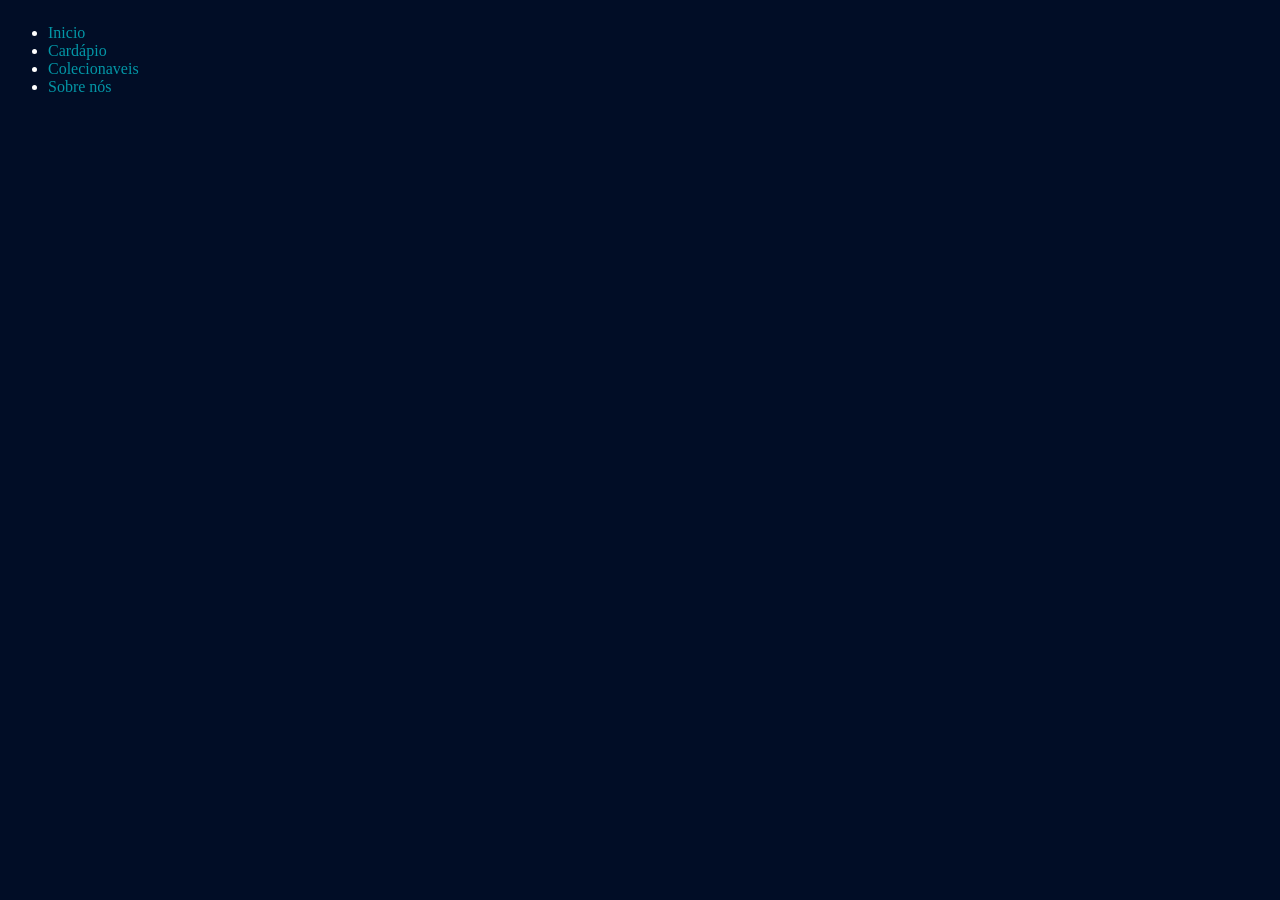
==== index.html @ 7a566aa5 "chore: inicio da cafeteria tematica" ====
<!DOCTYPE html>
<html lang="en">
<head>
    <meta charset="UTF-8">
    <meta name="viewport" content="width=device-width, initial-scale=1.0">
    <link rel="stylesheet" href="/scr/css/sobre.css">
    <title>Document</title>
</head>
<body>

    <header >
        <ul>
            <li><a href="/index.html">Inicio</a></li>
            <li><a href="/Cardapio.html">Cardápio</a></li>
            <li><a href="/colecao.html">Colecionaveis</a></li>
            <li><a href="/sobre.html">Sobre nós</a></li>
        </ul>
        
    </header>
    
    <script src="/scr/js/index.js"></script>
</body>
</html>
---- scr/css/sobre.css ----
:root{
    --fundo1: #010D26;
    --fundo2: #272727;
    --fundo3: #320240;
    --fundo4: #A429A6;
    --fundo5: #F230E5;
    --fundo6: #0396A6;
    --colortxt1: #000;
    --colortxt2: #fff;
    --colortxt3: #010D26;
    --colortxt4: #320240;
    --colortxt5: #A429A6;
    --colortxt6: #F230E5;
    --colortxt7: #0396A6;
}

body{
    background-color: var(--fundo1);
    color: var(--colortxt2);
}

a{
    color: var(--colortxt7);
    text-decoration: none;
}

header{
    display: inline-flex;
}

footer{
    
}
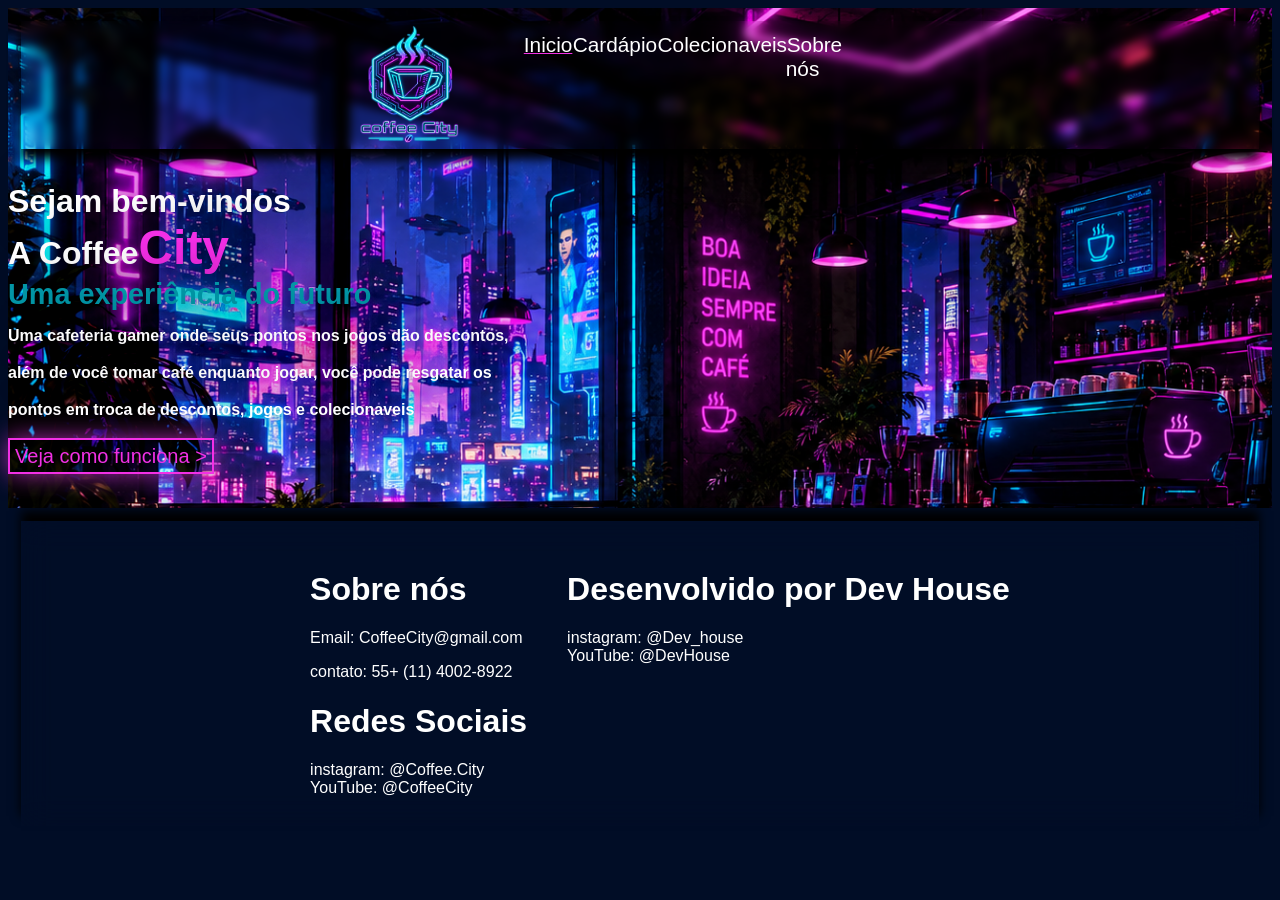
==== commit 16332f2e: "Atualizando o site" ====
--- a/index.html
+++ b/index.html
@@ -1,23 +1,74 @@
 <!DOCTYPE html>
-<html lang="en">
+<html lang="pt-br">
 <head>
     <meta charset="UTF-8">
     <meta name="viewport" content="width=device-width, initial-scale=1.0">
-    <link rel="stylesheet" href="/scr/css/sobre.css">
-    <title>Document</title>
+    <link rel="stylesheet" href="./scr/css/home.css">
+    <link rel="stylesheet" href="./scr/css/padrao.css">
+    <link rel="icon" href="./scr/acess/iconSemNome.png">
+    <title>Coffee City</title>
 </head>
 <body>
+    <!--Imagem de fundo-->
+    <div class="fundo1">
+    <header >
+        <img src="/scr/acess/inconComNome.png" class="icon">
+        <ul class="navega">
+            <li class="Nav"><span class="atual"><a class="buttonNav"href="./index.html">Inicio</a></span></li>
+            <li class="Nav"><a class="buttonNav" href="./Cardapio.html">Cardápio</a></li>
+            <li class="Nav"><a class="buttonNav" href="./colecao.html">Colecionaveis</a></li>
+            <li class="Nav"><a class="buttonNav" href="./sobre.html">Sobre nós</a></li>
+        </ul>
 
-    <header >
         <ul>
-            <li><a href="/index.html">Inicio</a></li>
-            <li><a href="/Cardapio.html">Cardápio</a></li>
-            <li><a href="/colecao.html">Colecionaveis</a></li>
-            <li><a href="/sobre.html">Sobre nós</a></li>
+            <li><a href="./carrinho.html"></a></li>
+            <li><a href="./perfil.html"></a></li>
         </ul>
         
     </header>
+    </header>
+
+
+        <!-- Posicionamento -->
+        <div class="posi1">
+            <!-- conteúdo -->
+            <div class="conteudo">
+                <!-- texto de boas vindas -->
+                <h1 class="bemVindo">Sejam bem-vindos <br>
+                     A Coffee<span class="destaque1">City</span> <br>
+                    <span class="destaque2">Uma experiência do futuro <br></span>
+                                <span class="descricao">Uma cafeteria gamer onde seus pontos nos jogos dão descontos, <br>
+                                     além de você tomar café enquanto jogar, você pode resgatar os <br>
+                                     pontos em troca de descontos, jogos e colecionaveis</span></h1>
+                <!-- Aqui o botão direciona para a pagina que mostra como funciona esse sistema -->
+                <a class="funcionamento" href="/infos.html">Veja como funciona > </a>
+            </div>
+            <!-- final do conteudo -->
+        </div>
+        <!-- final do posicionamento -->
+    </div>
+    <!-- final do fundo -->
+
+    <!-- Aqui é o rodapé do site -->
+    <footer>
+
+        <ul>
+                <h1 class="titulo">Sobre nós</h1>
+            <li><p>Email: CoffeeCity@gmail.com</p></li>
+            <li><p>contato: 55+ (11) 4002-8922</p></li>
+                <h1 class="titulo">Redes Sociais</h1>
+            <li><a href="#">instagram: @Coffee.City</a></li>
+            <li><a href="#">YouTube: @CoffeeCity</a></li>
+        </ul>
+
+        <ul>
+                <h1 class="titulo">Desenvolvido por Dev House</h1>
+            <li><a href="#">instagram: @Dev_house</a></li>
+            <li><a href="#">YouTube: @DevHouse</p></a></li>
+
+        </ul>
+    </footer>
     
-    <script src="/scr/js/index.js"></script>
+    <script src="./scr/js/index.js"></script>
 </body>
 </html>
--- a/scr/css/home.css
+++ b/scr/css/home.css
@@ -0,0 +1,10 @@
+/* estilização do botão do "veja como funciona" no home */
+.funcionamento{
+    border: 2px solid;
+    border-color: var(--colortxt6);
+    box-shadow: 0px 0px 25px var(--colortxt5);
+    padding: 1%;
+    color: var(--colortxt6);
+    font-size: 125%;
+    backdrop-filter: blur(25px);
+}
--- a/scr/css/padrao.css
+++ b/scr/css/padrao.css
@@ -0,0 +1,129 @@
+/* Aqui funciona como palheta de cores para não alterar todas as cores do site um por um */
+:root{
+    --fundo1: #010D26;
+    --fundo2: #272727;
+    --fundo3: #320240;
+    --fundo4: #A429A6;
+    --fundo5: #F230E5;
+    --fundo6: #0396A6;
+    --colortxt1: #000;
+    --colortxt2: #fff;
+    --colortxt3: #010D26;
+    --colortxt4: #320240;
+    --colortxt5: #A429A6;
+    --colortxt6: #F230E5;
+    --colortxt7: #0396A6;
+}
+
+/* Estilização padrão do site  */
+body{
+    background-color: var(--fundo1);
+    color: var(--colortxt2);
+    font-family: 'Rajdhani', sans-serif;
+}
+/* Estilização do cabeçalho do site */
+header{
+    backdrop-filter:  blur(5px);
+    display: inline-flex;
+    justify-content: center;
+    box-shadow: 0px 10px 10px #000;
+    margin: 1%;
+}
+
+/* estiliza a area onde fica os botões de navegação */
+.navega{
+    display: inline-flex;
+    margin: 1%;
+
+}
+
+/* botão de navegação */
+.buttonNav{
+    margin: 1%;
+    font-family: 'Rajdhani', sans-serif;
+    font-size: 130%;
+
+}
+
+/* pra mostrar em qual pagina o usuário está */
+.atual{
+    transition: 1s ;
+    
+    color: #F230E5;
+    text-decoration: underline;
+}
+
+/* moldando o tamanho do incone que fica na barra de navegação */
+.icon{
+    width: 10%;
+}
+
+/* para estilizar textos (foi usado para estilizar as boas vindas)*/
+.destaque1{
+    color: var(--colortxt6);
+    font-size: 150%;
+    text-shadow: 30px 0px 50px #000;
+}
+.destaque2{
+    font-size: 90%;
+    color: var(--colortxt7);
+    text-shadow: 30px 0px 50px #000;
+}
+/* o nome é alto explicativo */
+.descricao{
+    font-size: 50%;
+}
+
+/* o nome é alto explicativo */
+.bemVindo{
+
+    text-shadow: 30px 0px 50px #000;
+}
+
+/* para moldar o contéudo dentro e entre as divs  */
+.conteudo{
+    width: 40%;
+    height: 300px;
+}
+
+/* para tirar o estilo das listas */
+li{
+    list-style: none;
+}
+
+/* o nome é alto explicativo */
+.titulo{
+    transition: 1s;
+    font-family: 'Orbitron', sans-serif
+}
+.titulo:hover{
+    transition: 1s;
+    color: var(--colortxt6);
+}
+
+/* para tirar o estilo dos link */
+a{
+    color: var(--colortxt2);
+    text-decoration: none;
+}
+
+/* para estilizar as boas vindas do site */
+.fundo1{
+    background-size: cover;
+    background-repeat: no-repeat;
+    background-attachment: fixed;
+    height: 500px;
+    background-image: url(/scr/acess/fundo1.png);
+}
+
+/* para estilizar o rodapé do site */
+footer{
+    box-shadow: 0px -10px 10px #000;
+    backdrop-filter: blur(15px);
+    padding: 1%;
+    margin: 1%;
+    width: 96%;
+    display: inline-flex;
+    justify-content: center;
+    
+}
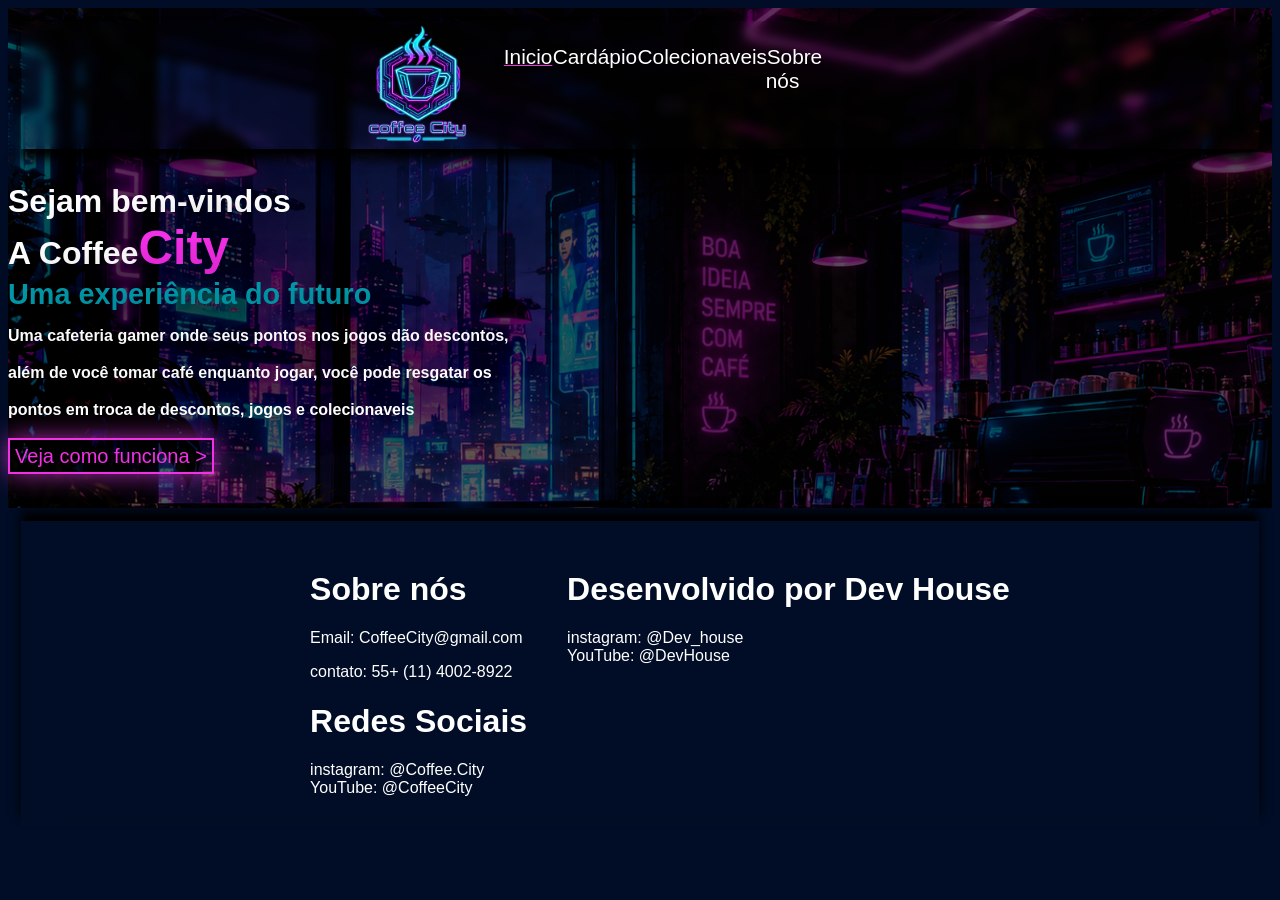
==== commit e7659339: "Atualização da integração pro css" ====
--- a/index.html
+++ b/index.html
@@ -1,74 +1,75 @@
-<!DOCTYPE html>
-<html lang="pt-br">
-<head>
-    <meta charset="UTF-8">
-    <meta name="viewport" content="width=device-width, initial-scale=1.0">
-    <link rel="stylesheet" href="./scr/css/home.css">
-    <link rel="stylesheet" href="./scr/css/padrao.css">
-    <link rel="icon" href="./scr/acess/iconSemNome.png">
-    <title>Coffee City</title>
-</head>
-<body>
-    <!--Imagem de fundo-->
-    <div class="fundo1">
-    <header >
-        <img src="/scr/acess/inconComNome.png" class="icon">
-        <ul class="navega">
-            <li class="Nav"><span class="atual"><a class="buttonNav"href="./index.html">Inicio</a></span></li>
-            <li class="Nav"><a class="buttonNav" href="./Cardapio.html">Cardápio</a></li>
-            <li class="Nav"><a class="buttonNav" href="./colecao.html">Colecionaveis</a></li>
-            <li class="Nav"><a class="buttonNav" href="./sobre.html">Sobre nós</a></li>
-        </ul>
-
-        <ul>
-            <li><a href="./carrinho.html"></a></li>
-            <li><a href="./perfil.html"></a></li>
-        </ul>
-        
-    </header>
-    </header>
-
-
-        <!-- Posicionamento -->
-        <div class="posi1">
-            <!-- conteúdo -->
-            <div class="conteudo">
-                <!-- texto de boas vindas -->
-                <h1 class="bemVindo">Sejam bem-vindos <br>
-                     A Coffee<span class="destaque1">City</span> <br>
-                    <span class="destaque2">Uma experiência do futuro <br></span>
-                                <span class="descricao">Uma cafeteria gamer onde seus pontos nos jogos dão descontos, <br>
-                                     além de você tomar café enquanto jogar, você pode resgatar os <br>
-                                     pontos em troca de descontos, jogos e colecionaveis</span></h1>
-                <!-- Aqui o botão direciona para a pagina que mostra como funciona esse sistema -->
-                <a class="funcionamento" href="/infos.html">Veja como funciona > </a>
-            </div>
-            <!-- final do conteudo -->
-        </div>
-        <!-- final do posicionamento -->
-    </div>
-    <!-- final do fundo -->
-
-    <!-- Aqui é o rodapé do site -->
-    <footer>
-
-        <ul>
-                <h1 class="titulo">Sobre nós</h1>
-            <li><p>Email: CoffeeCity@gmail.com</p></li>
-            <li><p>contato: 55+ (11) 4002-8922</p></li>
-                <h1 class="titulo">Redes Sociais</h1>
-            <li><a href="#">instagram: @Coffee.City</a></li>
-            <li><a href="#">YouTube: @CoffeeCity</a></li>
-        </ul>
-
-        <ul>
-                <h1 class="titulo">Desenvolvido por Dev House</h1>
-            <li><a href="#">instagram: @Dev_house</a></li>
-            <li><a href="#">YouTube: @DevHouse</p></a></li>
-
-        </ul>
-    </footer>
-    
-    <script src="./scr/js/index.js"></script>
-</body>
+<!DOCTYPE html>
+<html lang="pt-br">
+<head>
+    <meta charset="UTF-8">
+    <meta name="viewport" content="width=device-width, initial-scale=1.0">
+    <link rel="stylesheet" href="./scr/css/home.css">
+    <link rel="stylesheet" href="./scr/css/padrao.css">
+    <link rel="stylesheet" href="./scr/css/cores.css">
+    <link rel="icon" href="./scr/acess/iconSemNome.png">
+    <title>Coffee City</title>
+</head>
+<body>
+    <!--Imagem de fundo-->
+    <div class="fundo1">
+    <header >
+        <img src="/scr/acess/inconComNome.png" class="icon">
+        <ul class="navega">
+            <li class="Nav"><span class="atual"><a class="buttonNav"href="./index.html">Inicio</a></span></li>
+            <li class="Nav"><a class="buttonNav" href="./Cardapio.html">Cardápio</a></li>
+            <li class="Nav"><a class="buttonNav" href="./colecao.html">Colecionaveis</a></li>
+            <li class="Nav"><a class="buttonNav" href="./sobre.html">Sobre nós</a></li>
+        </ul>
+
+        <ul>
+            <li><a href="./carrinho.html"></a></li>
+            <li><a href="./perfil.html"></a></li>
+        </ul>
+        
+    </header>
+    </header>
+
+
+        <!-- Posicionamento -->
+        <div class="posi1">
+            <!-- conteúdo -->
+            <div class="conteudo">
+                <!-- texto de boas vindas -->
+                <h1 class="bemVindo">Sejam bem-vindos <br>
+                     A Coffee<span class="destaque1">City</span> <br>
+                    <span class="destaque2">Uma experiência do futuro <br></span>
+                                <span class="descricao">Uma cafeteria gamer onde seus pontos nos jogos dão descontos, <br>
+                                     além de você tomar café enquanto jogar, você pode resgatar os <br>
+                                     pontos em troca de descontos, jogos e colecionaveis</span></h1>
+                <!-- Aqui o botão direciona para a pagina que mostra como funciona esse sistema -->
+                <a class="funcionamento" href="/infos.html">Veja como funciona > </a>
+            </div>
+            <!-- final do conteudo -->
+        </div>
+        <!-- final do posicionamento -->
+    </div>
+    <!-- final do fundo -->
+
+    <!-- Aqui é o rodapé do site -->
+    <footer>
+
+        <ul>
+                <h1 class="titulo">Sobre nós</h1>
+            <li><p>Email: CoffeeCity@gmail.com</p></li>
+            <li><p>contato: 55+ (11) 4002-8922</p></li>
+                <h1 class="titulo">Redes Sociais</h1>
+            <li><a href="#">instagram: @Coffee.City</a></li>
+            <li><a href="#">YouTube: @CoffeeCity</a></li>
+        </ul>
+
+        <ul>
+                <h1 class="titulo">Desenvolvido por Dev House</h1>
+            <li><a href="#">instagram: @Dev_house</a></li>
+            <li><a href="#">YouTube: @DevHouse</p></a></li>
+
+        </ul>
+    </footer>
+    
+    <script src="./scr/js/index.js"></script>
+</body>
 </html>
--- a/scr/css/padrao.css
+++ b/scr/css/padrao.css
@@ -6,13 +6,24 @@
     --fundo4: #A429A6;
     --fundo5: #F230E5;
     --fundo6: #0396A6;
-    --colortxt1: #000;
-    --colortxt2: #fff;
+    --fundo7: #000000;
+    --fundo8: #016874;
+    --colortxt1: #000000;
+    --colortxt2: #ffffff;
     --colortxt3: #010D26;
     --colortxt4: #320240;
     --colortxt5: #A429A6;
     --colortxt6: #F230E5;
     --colortxt7: #0396A6;
+    --borda1: #016874;
+    --borda2: #0396A6;
+    --borda3: #010D26;
+    --borda4: #272727;
+    --borda5: #320240;
+    --borda6: #A429A6;
+    --borda7: #F230E5;
+    --borda8: #000000;
+    --comprar: #09ff00;
 }
 
 /* Estilização padrão do site  */
@@ -34,21 +45,31 @@
 .navega{
     display: inline-flex;
     margin: 1%;
+    padding: 1%;
 
+}
+
+.nav{
+    margin: 1%;
+    padding: 1%;
 }
 
 /* botão de navegação */
 .buttonNav{
+    transition: 1s ;
     margin: 1%;
     font-family: 'Rajdhani', sans-serif;
-    font-size: 130%;
-
+    font-size: 130%; 
+}
+.buttonNav:hover{
+    transition: 1s ;
+    color: #F230E5;
+    font-size: 140%;
 }
 
 /* pra mostrar em qual pagina o usuário está */
 .atual{
     transition: 1s ;
-    
     color: #F230E5;
     text-decoration: underline;
 }
@@ -89,6 +110,7 @@
 /* para tirar o estilo das listas */
 li{
     list-style: none;
+    
 }
 
 /* o nome é alto explicativo */
@@ -121,6 +143,7 @@
     box-shadow: 0px -10px 10px #000;
     backdrop-filter: blur(15px);
     padding: 1%;
+    margin-top: 1% ;
     margin: 1%;
     width: 96%;
     display: inline-flex;
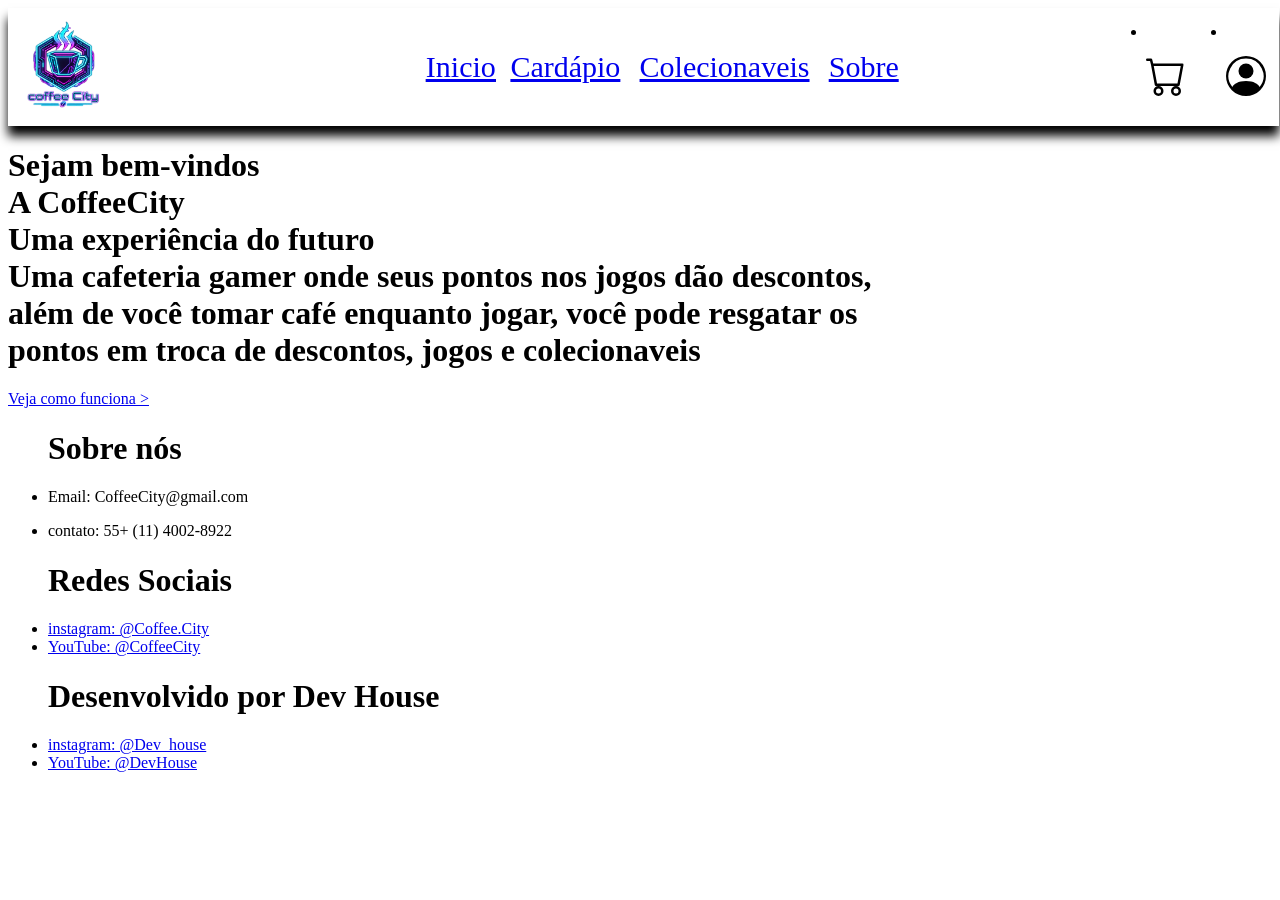
==== commit 674600ac: "Conclusão da barra de navegação" ====
--- a/index.html
+++ b/index.html
@@ -3,30 +3,41 @@
 <head>
     <meta charset="UTF-8">
     <meta name="viewport" content="width=device-width, initial-scale=1.0">
-    <link rel="stylesheet" href="./scr/css/home.css">
-    <link rel="stylesheet" href="./scr/css/padrao.css">
-    <link rel="stylesheet" href="./scr/css/cores.css">
+    <link rel="stylesheet" href="./scr/css/Home.css">
+    <link rel="stylesheet" href="./scr/css/Padrao.css">
+    <link rel="stylesheet" href="./scr/css/Cores.css">
+    <link rel="stylesheet" href="./scr/css/BarNav.css">
     <link rel="icon" href="./scr/acess/iconSemNome.png">
+
+    <!-- layout responsivo -->
+    <link rel="stylesheet" href="./scr/css/ResponsivoPadrao.css">
+
     <title>Coffee City</title>
 </head>
 <body>
     <!--Imagem de fundo-->
     <div class="fundo1">
     <header >
-        <img src="/scr/acess/inconComNome.png" class="icon">
-        <ul class="navega">
-            <li class="Nav"><span class="atual"><a class="buttonNav"href="./index.html">Inicio</a></span></li>
-            <li class="Nav"><a class="buttonNav" href="./Cardapio.html">Cardápio</a></li>
-            <li class="Nav"><a class="buttonNav" href="./colecao.html">Colecionaveis</a></li>
-            <li class="Nav"><a class="buttonNav" href="./sobre.html">Sobre nós</a></li>
-        </ul>
+        <!-- Logo que faz voltar pra pagina inicial -->
+        <div class="Logo">
+        <a class="LogoButton" href="/index.html"><img src="/scr/acess/inconComNome.png" class="icon"></a>
+        </div>
+        
+        <!-- barra de navegação -->
+        <nav class="navega">
+            <span class="atual"><a class="buttonNav"href="./index.html">Inicio</a></span></li>
+            <a class="buttonNav" href="./Cardapio.html">Cardápio</a></li>
+            <a class="buttonNav" href="./colecao.html">Colecionaveis</a></li>
+            <a class="buttonNav" href="./sobre.html">Sobre</a></li>
+        </nav>
 
-        <ul>
-            <li><a href="./carrinho.html"></a></li>
-            <li><a href="./perfil.html"></a></li>
-        </ul>
+        <!-- barra de perfil e carrinho -->
+        <div class="acoes">
+            <li><a class="Carrinho" href="./carrinho.html"><img class="icons2" src="./scr/acess/Icons/cart.svg"></a></li>
+            <li><a class="Perfil" href="./perfil.html" aria-label="Meu Perfil"><img class="icons2" src="./scr/acess/Icons/person-circle.svg"></a></li>
+        </div>
         
-    </header>
+
     </header>
 
 
--- a/scr/css/BarNav.css
+++ b/scr/css/BarNav.css
@@ -0,0 +1,94 @@
+/* Estilização do cabeçalho do site */
+header{
+    backdrop-filter:  blur(5px);
+    display: inline-flex;
+
+    box-shadow: 0px 10px 10px #000;
+    width: 99%;
+    padding: 10px;
+    position: relative;
+}
+
+/* estiliza a area onde fica os botões de navegação */
+
+    .navega{
+        display: flex;
+        justify-content: space-between;
+        align-items: center;
+        gap: 12 px;
+ 
+    }
+
+    /* Ações à direita */
+    .acoes {
+        display: flex;
+        align-items: center;
+        justify-content: flex-end;
+        gap: 10px;
+        margin-left: 20%  ;
+    }
+    .Logo{
+        display: block;
+        width: 90px;
+        height: auto;
+        margin-right: 25%;
+    }
+
+
+    /* botão de navegação */
+    .buttonNav{
+        display: flex;
+        justify-content: center;
+        align-items: center;
+        padding: 1%;
+        margin: 5px;
+        font-size: 30px;
+        transition: 2s; 
+    }
+    .buttonNav:hover{
+        color: var(--colortxt6);
+        transition: 1s;
+    }
+
+    /* pra mostrar em qual pagina o usuário está */
+    .atual{
+        color: var(--colortxt6);
+        text-decoration: underline 3px;
+        transition: 2s;
+    }
+
+    /* moldando o tamanho do incone da logo */
+    .icon{
+        width: 90px;
+
+    }
+
+    /* moldando o tamanho do incones pequenos */
+    .icons2{
+        width: 40px;
+        height: 40px;
+    }
+
+
+    .Perfil,
+    .Carrinho{
+    border: 4px var(--colortxt2);
+    transition: 0.6s;
+    margin: 10px;
+    display: flex;
+    width: 40px;
+    height: 40px;
+    padding: 5px;
+    backdrop-filter: blur(25px);
+    background-color: var(--fundo5);
+    border-radius: 10px;
+}
+
+    .Carrinho:hover,
+    .Perfil:hover {
+    transition: 0.5s;
+    transform: translateY(-3px);
+    box-shadow: 0px 0px 25px var(--colortxt6);
+    background-color: var(--fundo9);
+    
+    }
--- a/scr/css/ResponsivoPadrao.css
+++ b/scr/css/ResponsivoPadrao.css
@@ -0,0 +1,567 @@
+
+/* ==========================================
+   RESPONSIVIDADE PARA TELAS DE ATÉ 480px
+   Aplica estas regras em celulares e telas
+   pequenas com largura de até 480 pixels.
+========================================== */
+
+@media screen and (max-width: 480px) {
+
+    /* ======================================
+       1. CABEÇALHO
+    ====================================== */
+
+    header {
+        /* Usa Grid para organizar os elementos
+           em linhas e colunas. */
+        display: grid !important;
+
+        /* Cria duas colunas:
+           - A primeira ocupa o espaço disponível.
+           - A segunda se ajusta ao tamanho dos ícones. */
+        grid-template-columns: minmax(0, 1fr) auto;
+
+        /* Define a posição de cada elemento:
+           primeira linha: logo e ações;
+           segunda linha: navegação ocupando tudo. */
+        grid-template-areas:
+            "logo acoes"
+            "navega navega";
+
+        /* Centraliza verticalmente os elementos
+           dentro de suas respectivas áreas. */
+        align-items: center;
+
+        /* Define o espaçamento:
+           12px entre linhas e 8px entre colunas. */
+        gap: 12px 8px;
+
+        /* Faz o cabeçalho ocupar toda a largura disponível. */
+        width: 100%;
+
+        /* Cria 12px de espaço interno em todos os lados. */
+        padding: 12px;
+
+        /* Inclui padding e bordas no cálculo da largura. */
+        box-sizing: border-box;
+    }
+
+
+    /* ======================================
+       2. LOGO DO COFFEE CITY
+    ====================================== */
+
+    .Logo {
+        /* Coloca a logo na área chamada "logo"
+           definida no Grid do cabeçalho. */
+        grid-area: logo;
+
+        /* Define a largura da logo em celulares. */
+        width: 70px;
+
+        /* Impede que ultrapasse o espaço disponível. */
+        max-width: 100%;
+
+        /* Mantém a altura proporcional à largura. */
+        height: auto;
+
+        /* Remove margens que poderiam deslocá-la. */
+        margin: 0;
+    }
+
+    /* Link que envolve a imagem da logo */
+    .LogoButton {
+        /* Faz o link ocupar sua própria linha. */
+        display: block;
+
+        /* Ocupa toda a largura disponível no contêiner. */
+        width: 100%;
+    }
+
+    /* Imagem da logo */
+    .icon {
+        /* Evita espaços extras de imagem em linha. */
+        display: block;
+
+        /* Faz a imagem acompanhar o tamanho do contêiner. */
+        width: 100%;
+
+        /* Limita a largura máxima da imagem a 70px. */
+        max-width: 70px;
+
+        /* Mantém a proporção original da imagem. */
+        height: auto;
+    }
+
+
+    /* ======================================
+       3. GRUPO DE AÇÕES: PERFIL E CARRINHO
+    ====================================== */
+
+    .acoes {
+        /* Posiciona o grupo na área "acoes" do Grid. */
+        grid-area: acoes;
+
+        /* Organiza os ícones horizontalmente. */
+        display: flex;
+
+        /* Centraliza os ícones verticalmente. */
+        align-items: center;
+
+        /* Encosta os ícones à direita do espaço disponível. */
+        justify-content: flex-end;
+
+        /* Define 8px entre os ícones. */
+        gap: 8px;
+
+        /* Remove margens externas. */
+        margin: 0;
+
+        /* Remove espaçamento interno. */
+        padding: 0;
+
+        /* Permite que o grupo encolha se necessário. */
+        min-width: 0;
+
+        /* Remove marcadores de lista, se existirem. */
+        list-style: none;
+    }
+
+    /* Cada item que contém um botão */
+    .acoes li {
+        /* Remove o marcador da lista. */
+        list-style: none;
+
+        /* Remove margens externas. */
+        margin: 0;
+
+        /* Remove espaçamento interno. */
+        padding: 0;
+    }
+
+
+    /* ======================================
+       4. BOTÕES DE PERFIL E CARRINHO
+    ====================================== */
+
+    /* Aplica as mesmas regras às duas classes. */
+    .Perfil,
+    .Carrinho {
+        /* Permite centralizar o ícone dentro do botão. */
+        display: flex;
+
+        /* Centraliza verticalmente. */
+        align-items: center;
+
+        /* Centraliza horizontalmente. */
+        justify-content: center;
+
+        /* Define a largura do botão. */
+        width: 40px;
+
+        /* Define a altura do botão. */
+        height: 40px;
+
+        /* Cria 5px de espaço interno. */
+        padding: 5px;
+
+        /* Remove margens externas. */
+        margin: 0;
+
+        /* Inclui padding e bordas nas dimensões definidas. */
+        box-sizing: border-box;
+
+        /* Impede que o Flexbox comprima os botões. */
+        flex-shrink: 0;
+    }
+
+    /* Imagens dos ícones do perfil e carrinho */
+    .icons2 {
+        /* Faz a imagem se comportar como um bloco. */
+        display: block;
+
+        /* Ocupa a largura interna disponível. */
+        width: 100%;
+
+        /* Ocupa a altura interna disponível. */
+        height: 100%;
+
+        /* Mantém a proporção e ajusta a imagem ao espaço. */
+        object-fit: contain;
+    }
+
+
+    /* ======================================
+       5. BARRA DE NAVEGAÇÃO
+    ====================================== */
+
+    .navega {
+        /* Coloca a navegação na área "navega",
+           que ocupa as duas colunas do Grid. */
+        grid-area: navega;
+
+        /* Organiza os links usando Flexbox.
+           !important prevalece sobre declarações
+           normais conflitantes de display. */
+        display: flex !important;
+
+        /* Mantém os links na direção horizontal. */
+        flex-direction: row !important;
+
+        /* Permite que os links passem para outra linha
+           quando não houver espaço suficiente. */
+        flex-wrap: wrap;
+
+        /* Centraliza os links horizontalmente. */
+        justify-content: center;
+
+        /* Alinha os links verticalmente. */
+        align-items: center;
+
+        /* Faz a navegação ocupar toda a largura disponível. */
+        width: 100%;
+
+        /* Permite que a navegação encolha dentro do Grid. */
+        min-width: 0;
+
+        /* Define 8px entre os links. */
+        gap: 8px;
+
+        /* Remove margens externas. */
+        margin: 0;
+
+        /* Adiciona 6px de espaço acima dos links,
+           sem padding nas laterais ou embaixo. */
+        padding: 6px 0 0;
+
+        /* Inclui padding e bordas na largura calculada. */
+        box-sizing: border-box;
+    }
+
+
+    /* ======================================
+       6. LINKS: INÍCIO, CARDÁPIO, COLEÇÕES...
+    ====================================== */
+
+    .buttonNav {
+        /* Faz o link se comportar como um elemento
+           em linha, com alinhamento Flexbox. */
+        display: inline-flex;
+
+        /* Centraliza o conteúdo horizontalmente. */
+        align-items: center;
+
+        /* Centraliza o conteúdo verticalmente. */
+        justify-content: center;
+
+        /* Define o tamanho da fonte em celulares. */
+        font-size: 15px;
+
+        /* 7px na vertical e 6px nas laterais. */
+        padding: 7px 6px;
+
+        /* Remove margens externas dos links. */
+        margin: 0;
+
+        /* Permite que textos quebrem em várias linhas
+           se não houver espaço suficiente. */
+        white-space: normal;
+
+        /* Centraliza o texto quando ele quebra de linha. */
+        text-align: center;
+
+        /* Mantém o cálculo das dimensões previsível. */
+        box-sizing: border-box;
+    }
+
+
+    /* ======================================
+       7. DESTAQUE DA PÁGINA ATUAL
+    ====================================== */
+
+    .atual {
+        /* Faz o contêiner acompanhar o tamanho do link. */
+        display: inline-flex;
+
+        /* Remove margens externas. */
+        margin: 0;
+
+        /* Remove espaçamento interno. */
+        padding: 0;
+    }
+
+    /* Altera a cor do link dentro da classe .atual. */
+    .atual .buttonNav {
+        /* Usa a cor temática definida no seu CSS. */
+        color: var(--colortxt6);
+    }
+
+    .posi1{
+        width: 100%;
+        display: block;
+    }
+
+    .conteudo{
+        width: 100%;
+        font-size: 13px;
+        gap: 2px;
+    }
+
+    footer{
+        font-size: 10px;
+    }
+
+}
+
+@media screen and (max-width: 768px) {
+   
+
+         /* CABEÇALHO */
+
+   header {
+
+        display: grid !important;
+        grid-template-columns: minmax(0, 1fr) auto;
+        grid-template-areas:
+            "logo acoes"
+            "navega navega";
+        align-items: center;
+        gap: 12px 8px;
+        width: 100%;
+        padding: 12px;
+        box-sizing: border-box;
+    }
+
+   .Logo {
+        grid-area: logo;
+        width: 70px;
+        max-width: 100%;
+        height: auto;
+        margin: 0;
+    }
+   .LogoButton {
+        display: block;
+        width: 100%;
+    }
+    .icon {
+        display: block;
+        width: 100%;
+        max-width: 70px;
+        height: auto;
+    }
+   .acoes {
+        grid-area: acoes;
+        display: flex;
+        align-items: center;
+        justify-content: flex-end;
+        gap: 8px;
+        margin: 0;
+        padding: 0;
+        min-width: 0;
+        list-style: none;
+    }
+    .acoes li {
+        list-style: none;
+        margin: 0;
+        padding: 0;
+    }
+
+    .Perfil,
+    .Carrinho {
+        display: flex;
+        align-items: center;
+        justify-content: center;
+        width: 40px;
+        height: 40px;
+        padding: 5px;
+        margin: 0;
+        box-sizing: border-box;
+        flex-shrink: 0;
+    }
+
+    .icons2 {
+        display: block;
+        width: 100%;
+        height: 100%;
+        object-fit: contain;
+    }
+
+    .navega {
+        grid-area: navega;
+        display: flex !important;
+        flex-direction: row !important;
+        flex-wrap: wrap;
+        justify-content: center;
+        align-items: center;
+        width: 100%;
+        min-width: 0;
+        gap: 8px;
+        margin: 0;
+        padding: 6px 0 0;
+        box-sizing: border-box;
+    }
+
+    .buttonNav {
+        display: inline-flex;
+        align-items: center;
+        justify-content: center;
+        font-size: 25px;
+        padding: 7px 6px;
+        margin: 0;
+        white-space: normal;
+        text-align: center;
+        box-sizing: border-box;
+    }
+
+    .atual {
+        display: inline-flex;
+        margin: 0;
+        padding: 0;
+    }
+
+    .atual .buttonNav {
+        color: var(--colortxt6);
+    }
+
+    .posi1{
+        width: 100%;
+        display: block;
+    }
+
+    .conteudo{
+        width: 100%;
+        font-size: 15px;
+        gap: 7px;
+    }
+
+    footer{
+        font-size: 15px;
+    }
+
+}
+@media screen and (max-width: 1200px) {
+   
+
+         /* CABEÇALHO */
+
+   header {
+
+        display: grid !important;
+        grid-template-columns: minmax(0, 1fr) auto;
+        grid-template-areas:
+            "logo acoes"
+            "navega navega";
+        align-items: center;
+        gap: 12px 8px;
+        width: 100%;
+        padding: 12px;
+        box-sizing: border-box;
+    }
+
+   .Logo {
+        grid-area: logo;
+        width: px;
+        max-width: 100%;
+        height: auto;
+        margin: 0;
+    }
+   .LogoButton {
+        display: block;
+        width: 100%;
+    }
+    .icon {
+        display: block;
+        width: 100%;
+        max-width: 90px;
+        height: auto;
+    }
+   .acoes {
+        grid-area: acoes;
+        display: flex;
+        align-items: center;
+        justify-content: flex-end;
+        gap: 8px;
+        margin: 0;
+        padding: 0;
+        min-width: 0;
+        list-style: none;
+    }
+    .acoes li {
+        list-style: none;
+        margin: 0;
+        padding: 0;
+    }
+
+    .Perfil,
+    .Carrinho {
+        display: flex;
+        align-items: center;
+        justify-content: center;
+        width: 50px;
+        height: 50px;
+        padding: 5px;
+        margin: 0;
+        box-sizing: border-box;
+        flex-shrink: 0;
+    }
+
+    .icons2 {
+        display: block;
+        width: 100%;
+        height: 100%;
+        object-fit: contain;
+    }
+
+    .navega {
+        grid-area: navega;
+        display: flex !important;
+        flex-direction: row !important;
+        flex-wrap: wrap;
+        justify-content: center;
+        align-items: center;
+        width: 100%;
+        min-width: 0;
+        gap: 8px;
+        margin: 0;
+        padding: 6px 0 0;
+        box-sizing: border-box;
+    }
+
+    .buttonNav {
+        display: inline-flex;
+        align-items: center;
+        justify-content: center;
+        font-size: 25px;
+        padding: 7px 6px;
+        margin: 0;
+        white-space: normal;
+        text-align: center;
+        box-sizing: border-box;
+    }
+
+    .atual {
+        display: inline-flex;
+        margin: 0;
+        padding: 0;
+    }
+
+    .atual .buttonNav {
+        color: var(--colortxt6);
+    }
+
+    .posi1{
+        width: 100%;
+        display: block;
+    }
+
+    .conteudo{
+        width: 100%;
+        font-size: 15px;
+        gap: 7px;
+    }
+
+    footer{
+        font-size: 15px;
+    }
+
+}
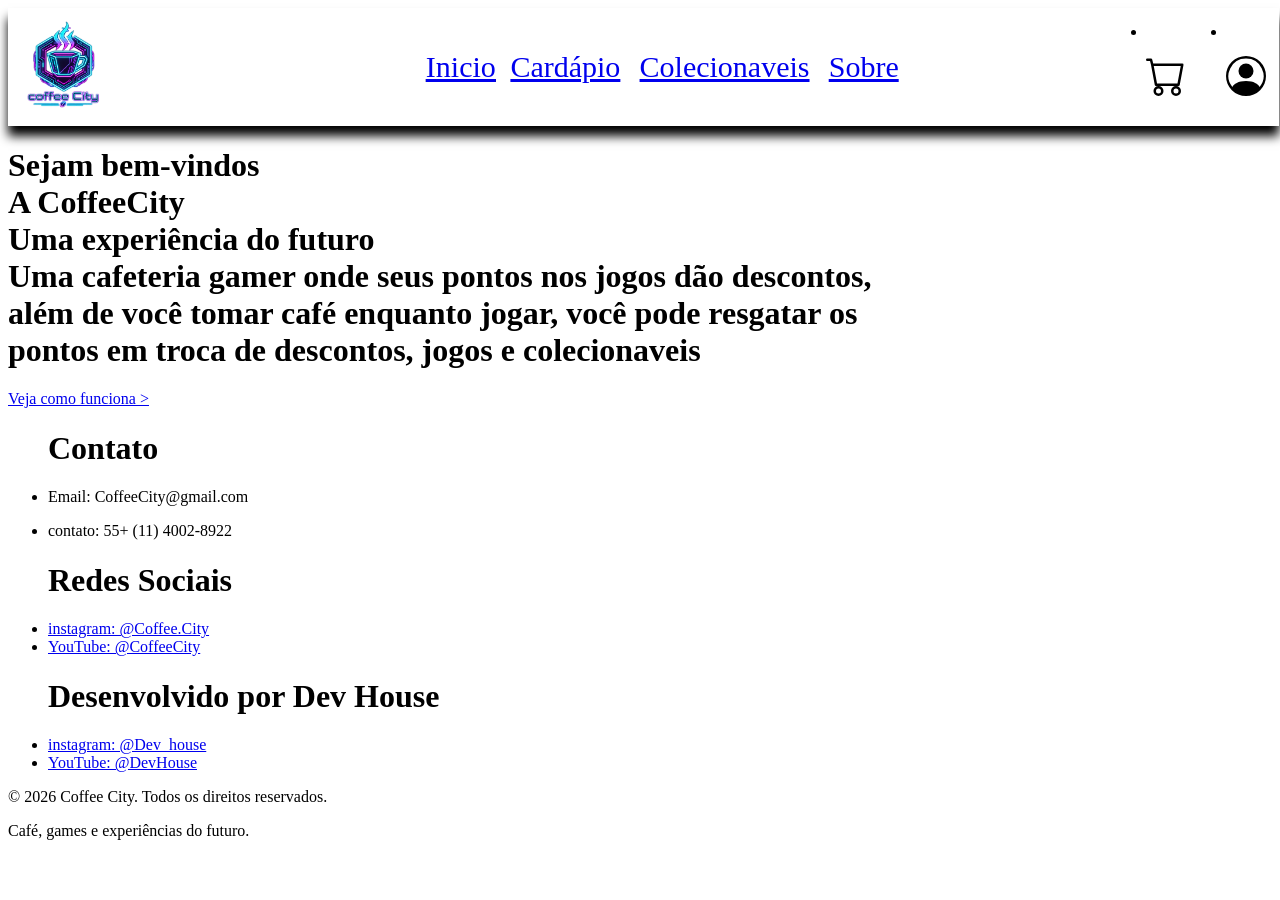
==== commit d7ad4e3c: "Atualização da barra de navegação e footer" ====
--- a/index.html
+++ b/index.html
@@ -3,14 +3,14 @@
 <head>
     <meta charset="UTF-8">
     <meta name="viewport" content="width=device-width, initial-scale=1.0">
-    <link rel="stylesheet" href="./scr/css/Home.css">
-    <link rel="stylesheet" href="./scr/css/Padrao.css">
-    <link rel="stylesheet" href="./scr/css/Cores.css">
-    <link rel="stylesheet" href="./scr/css/BarNav.css">
-    <link rel="icon" href="./scr/acess/iconSemNome.png">
+    <link rel="stylesheet" href="../scr/css/Home.css">
+    <link rel="stylesheet" href="../scr/css/Padrao.css">
+    <link rel="stylesheet" href="../scr/css/Cores.css">
+    <link rel="stylesheet" href="../scr/css/BarNav.css">
+    <link rel="icon" href="../scr/acess/iconSemNome.png">
 
     <!-- layout responsivo -->
-    <link rel="stylesheet" href="./scr/css/ResponsivoPadrao.css">
+    <link rel="stylesheet" href="../scr/css/ResponsivoPadrao.css">
 
     <title>Coffee City</title>
 </head>
@@ -20,7 +20,7 @@
     <header >
         <!-- Logo que faz voltar pra pagina inicial -->
         <div class="Logo">
-        <a class="LogoButton" href="/index.html"><img src="/scr/acess/inconComNome.png" class="icon"></a>
+        <a class="LogoButton" href="./index.html"><img src="../scr/acess/inconComNome.png" class="icon"></a>
         </div>
         
         <!-- barra de navegação -->
@@ -63,9 +63,11 @@
 
     <!-- Aqui é o rodapé do site -->
     <footer>
+        
 
+        <div>
         <ul>
-                <h1 class="titulo">Sobre nós</h1>
+                <h1 class="titulo">Contato</h1>
             <li><p>Email: CoffeeCity@gmail.com</p></li>
             <li><p>contato: 55+ (11) 4002-8922</p></li>
                 <h1 class="titulo">Redes Sociais</h1>
@@ -79,6 +81,11 @@
             <li><a href="#">YouTube: @DevHouse</p></a></li>
 
         </ul>
+        <div class="copyright">
+            <p>&copy; 2026 Coffee City. Todos os direitos reservados.</p>
+            <p>Café, games e experiências do futuro.</p>
+        </div>
+    </div>
     </footer>
     
     <script src="./scr/js/index.js"></script>
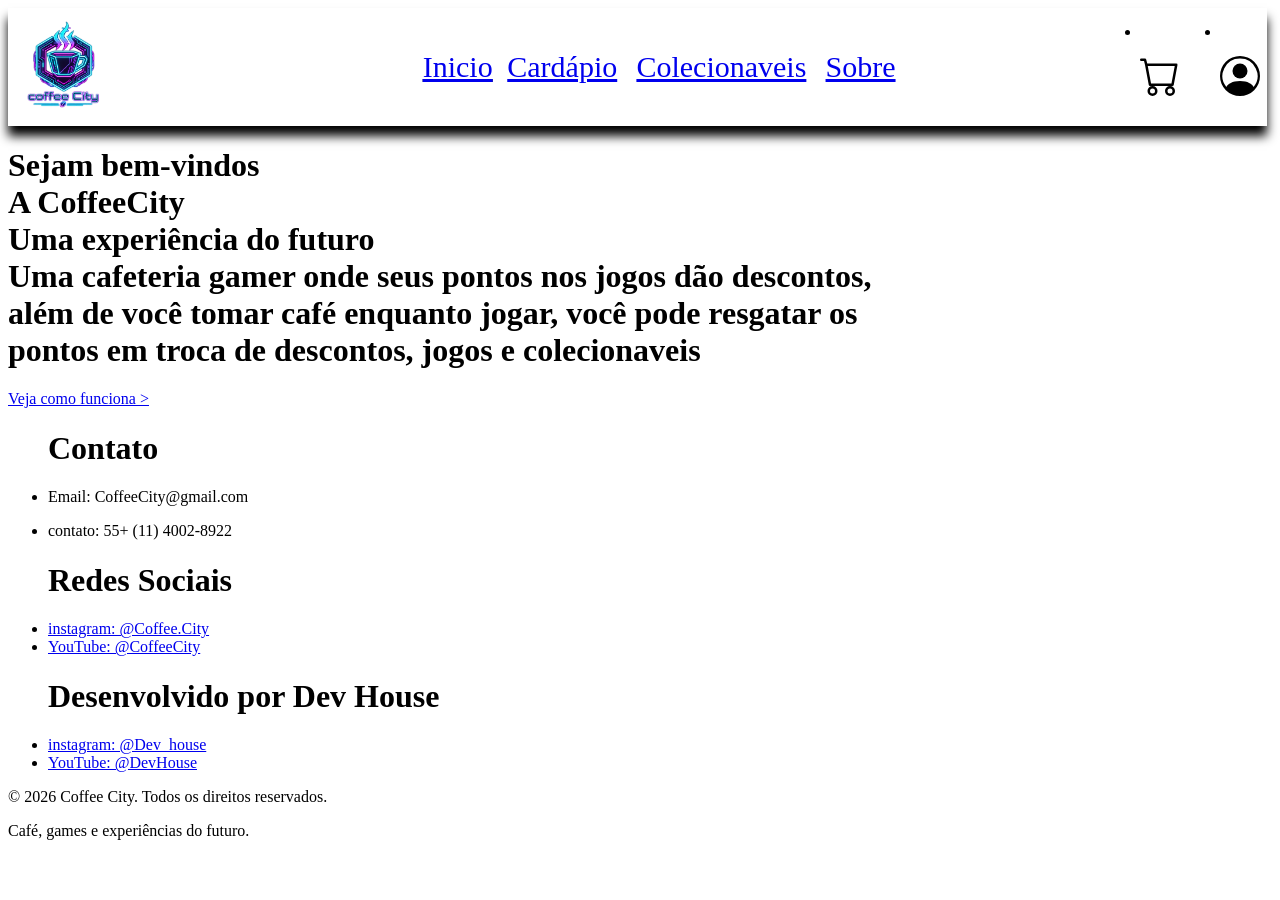
==== commit 69f7ff0a: "Atualização da barra de navegação e footer/correções" ====
--- a/index.html
+++ b/index.html
@@ -3,14 +3,14 @@
 <head>
     <meta charset="UTF-8">
     <meta name="viewport" content="width=device-width, initial-scale=1.0">
-    <link rel="stylesheet" href="../scr/css/Home.css">
-    <link rel="stylesheet" href="../scr/css/Padrao.css">
-    <link rel="stylesheet" href="../scr/css/Cores.css">
-    <link rel="stylesheet" href="../scr/css/BarNav.css">
+    <link rel="stylesheet" href="./scr/css/Home.css">
+    <link rel="stylesheet" href="./scr/css/Padrao.css">
+    <link rel="stylesheet" href="./scr/css/Cores.css">
+    <link rel="stylesheet" href="./scr/css/BarNav.css">
     <link rel="icon" href="../scr/acess/iconSemNome.png">
 
     <!-- layout responsivo -->
-    <link rel="stylesheet" href="../scr/css/ResponsivoPadrao.css">
+    <link rel="stylesheet" href="./scr/css/ResponsivoPadrao.css">
 
     <title>Coffee City</title>
 </head>
@@ -20,7 +20,7 @@
     <header >
         <!-- Logo que faz voltar pra pagina inicial -->
         <div class="Logo">
-        <a class="LogoButton" href="./index.html"><img src="../scr/acess/inconComNome.png" class="icon"></a>
+        <a class="LogoButton" href="./index.html"><img src="./scr/acess/inconComNome.png" class="icon"></a>
         </div>
         
         <!-- barra de navegação -->
--- a/scr/css/BarNav.css
+++ b/scr/css/BarNav.css
@@ -2,9 +2,8 @@
 header{
     backdrop-filter:  blur(5px);
     display: inline-flex;
-
     box-shadow: 0px 10px 10px #000;
-    width: 99%;
+    width: 98%;
     padding: 10px;
     position: relative;
 }
